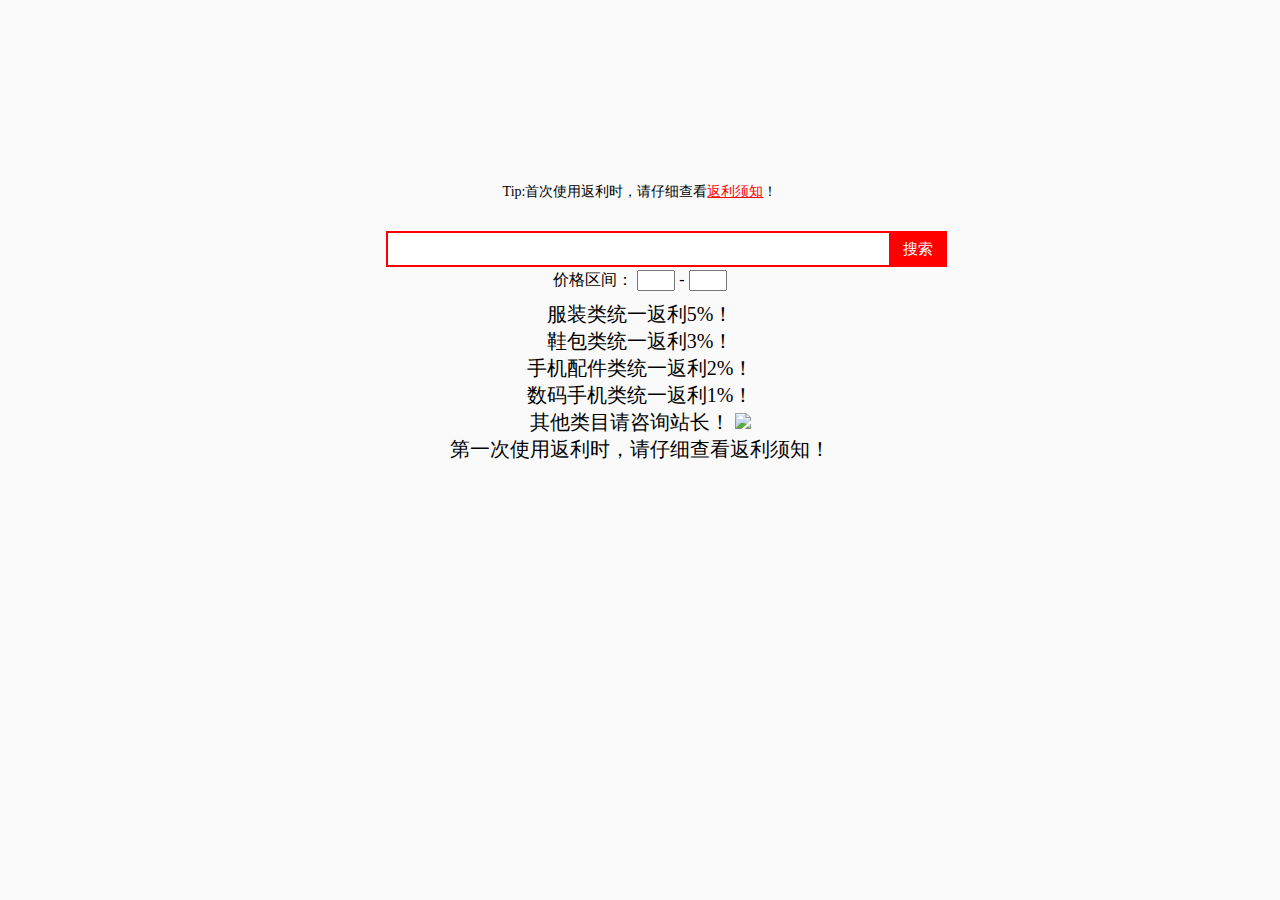
==== index.html @ 2aa6c878 "blog" ====
﻿<!DOCTYPE html PUBLIC "-//W3C//DTD XHTML 1.0 Transitional//EN" "http://www.w3.org/TR/xhtml1/DTD/xhtml1-transitional.dtd">
<html xmlns="http://www.w3.org/1999/xhtml">
<head>
<meta charset="utf-8">


		    <title>好利友</title><link rel="shortcut icon" href="../icon.png" >
    </head>
<style>
body{
	
	font-family:微软雅黑;
	}
.myButton {
	background-color:#09F; width:120px; height:40px; border:thin; cursor:pointer; color:#FFF; font-family:楷体;-webkit-transition:background 0.3s; font-size:15pt;
}
.myButton:hover {
	background-color:#e4685d;
}
.myButton:active {
	position:relative;
	top:1px;
}
</style>
     <body bgcolor="#FAFAFA"><iframe src="top/index.php" width=100% height=225px frameborder="0" scrolling="no" style=" top:0px; left:0;"   ></iframe>
<div align="center" style="margin-top:-50px;margin-bottom:30px;font-size:14px;position:abusute">Tip:首次使用返利时，请仔细查看<a href="notice/" style="color:#F00">返利须知</a>！</div>
<div align="center">
<!-- 文本框-->
 
<input type="text" id="txtuser" style="width:500px; height:30px; font-size:15px; border:2px #F00 solid;">
<input type="text" id="txtuser1" style="cursor:pointer;background:#F00;width:50px; height:30px;position:absolute; font-size:15px; border:2px #F00 solid;text-align:center; color:#FFF; margin-left:-5px" onclick="myFunction()" value="搜索"><br>
价格区间：
<input type="text" id="x1" style="width:30px; margin-top:3px"> - <input type="text" id="x2" style="width:30px; margin-top:3px">
<br>
 <!-- 按钮-->
 <!-- 动态搜索-->
 <script>
function myFunction() {
	
    var x = document.getElementById("txtuser").value;
	var x1=document.getElementById("x1").value;
	var x2=document.getElementById("x2").value;
    var y="http://ai.taobao.com/search/index.htm?pid=mm_16381314_5240300_15840121&unid=&key=";
	var z="&source_id=search&pvid=200_10.103.34.82_248_1420422772464&price="+x1+"~"+x2+"#app_pvid=200_10.103.34.82_248_1420422772464&clk1=5987ee91a53fe3b7683da27ac1e83b3a"

	var r=y+x+z;
	 window.open(r)
	 
}
</script>
 <script language="javascript">
 <!-- 按钮快捷键-->
 <!--document.onkeydown=function(){ss()}
function ss(e)
{
	var keycode=e.which;
 if(keycode==13)
 {
  myFunction();
 }
}
document.onkeydown=ss;
 <!--document.captureEvents(Event.KEYDOWN);

</script> </div>
<div align="center" style="margin-top:10px; font-size:15pt;position:abusute">
服装类统一返利5%！<br>鞋包类统一返利3%！<br>手机配件类统一返利2%！<br>数码手机类统一返利1%！<br>其他类目请咨询站长！
<a href="tencent://Message/?Uin=247084776&websiteName=qzone.qq.com&Menu=yes"><img  src="http://wpa.qq.com/pa?p=1:247084776:1"/>
</a>
<br>
第一次使用返利时，请仔细查看返利须知！<br>
<br>
</div>
</body>

</html>
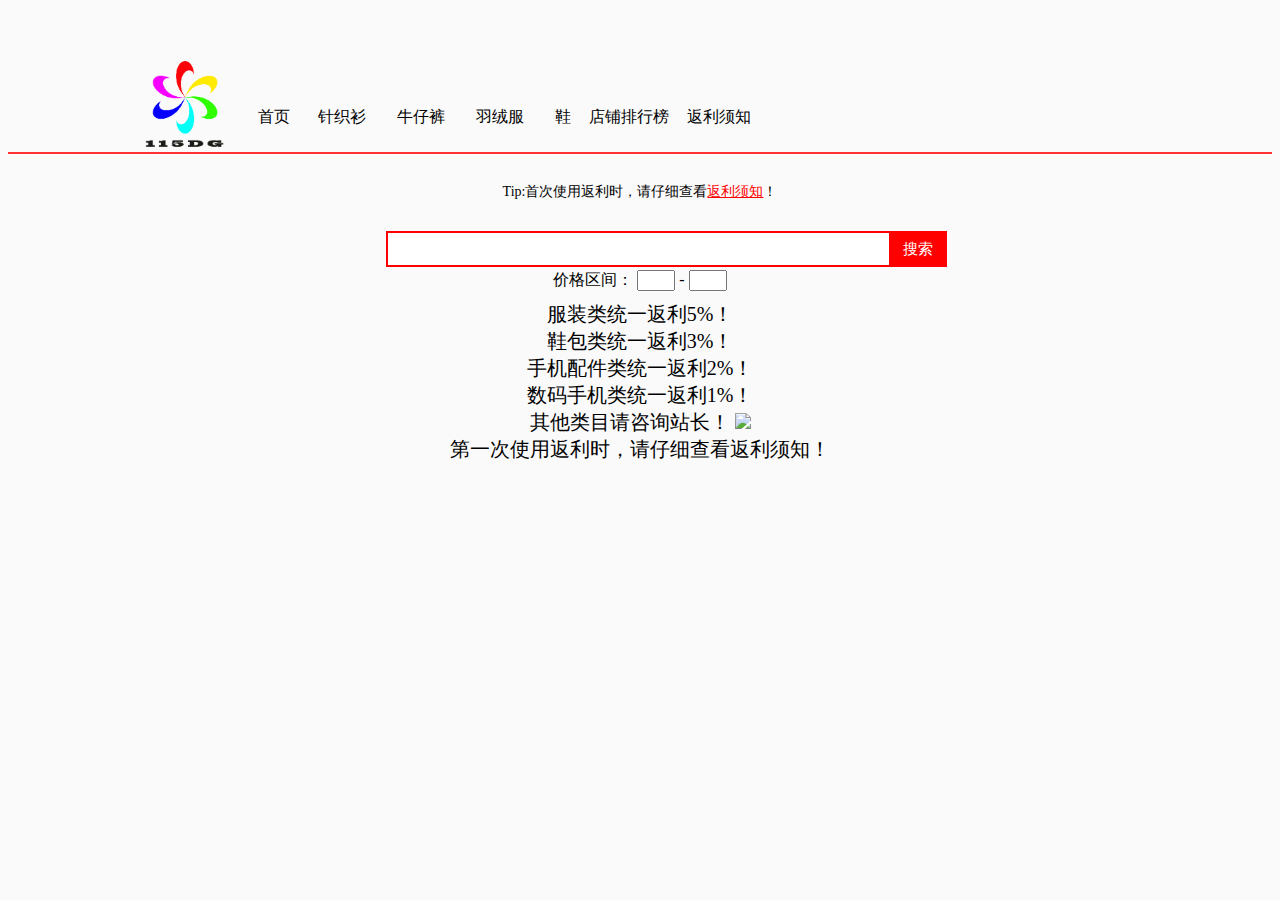
==== commit 6b1ffc77: "shop" ====
--- a/index.html
+++ b/index.html
@@ -22,7 +22,7 @@
 	top:1px;
 }
 </style>
-     <body bgcolor="#FAFAFA"><iframe src="top/index.php" width=100% height=225px frameborder="0" scrolling="no" style=" top:0px; left:0;"   ></iframe>
+     <body bgcolor="#FAFAFA"><iframe src="top/index.html" width=100% height=225px frameborder="0" scrolling="no" style=" top:0px; left:0;"   ></iframe>
 <div align="center" style="margin-top:-50px;margin-bottom:30px;font-size:14px;position:abusute">Tip:首次使用返利时，请仔细查看<a href="notice/" style="color:#F00">返利须知</a>！</div>
 <div align="center">
 <!-- 文本框-->
